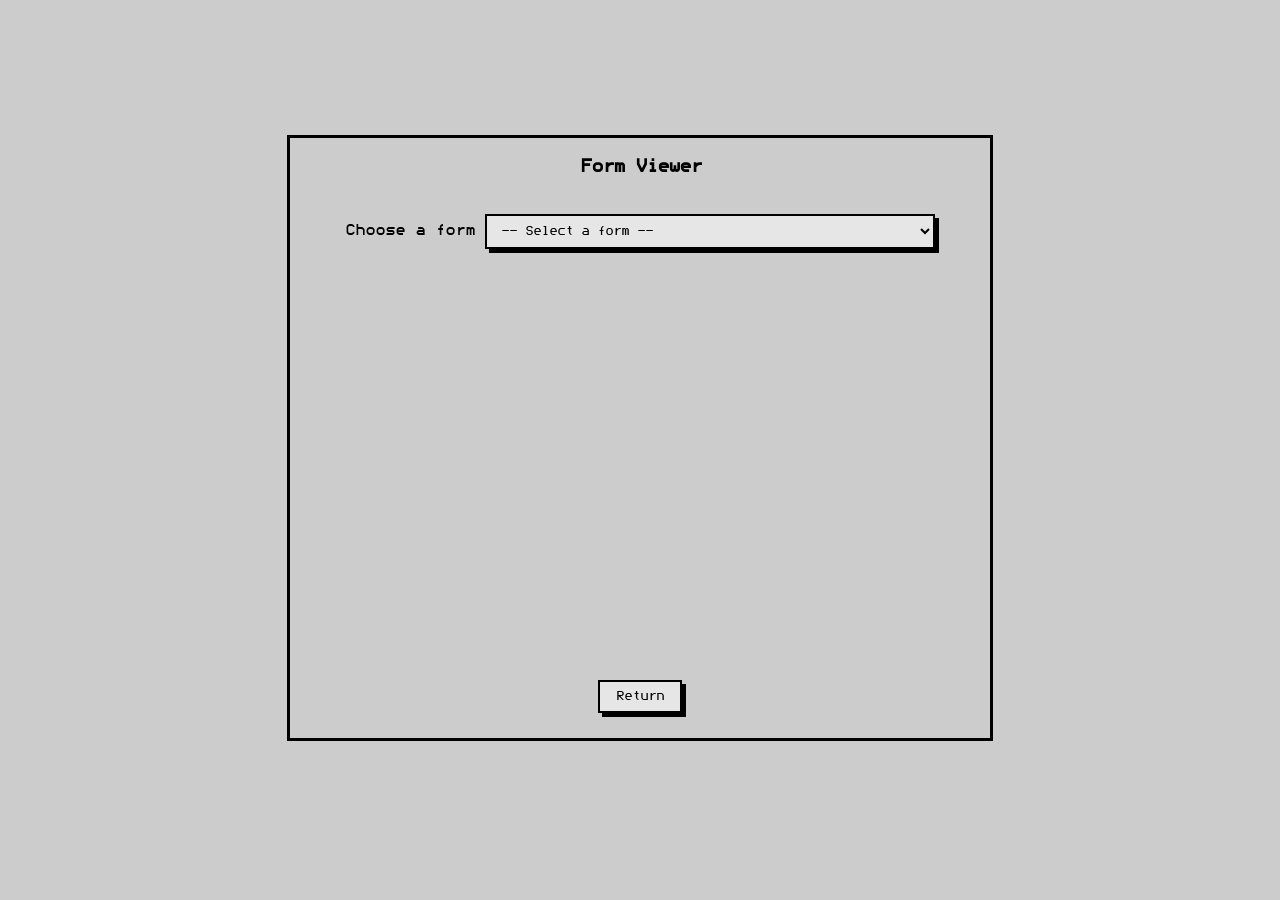
==== viewer.html @ dcdef3a4 "Add files via upload" ====
<!DOCTYPE html>
<html>
    <head>
        <meta charset="UTF-8">
        <link rel="icon" type="image/x-icon" href="a"> <!-- Update Icon!!!! -->
        <link rel="stylesheet" href="styles.css">
        <title>DEX: Viewer</title>
    </head>

    <body id="viewerBody">
        <div id="viewerContainer">
            <h3>Form Viewer</h3>

        <div id="dropdownBox">
            <label for="forms">Choose a form</label>
            <select id="forms" name="forms">
                <option value="">-- Select a form --</option>
            </select>
            <button id="returnBtn" type="button">Return</button>
        </div>
    </div>

        


        <!-- Scripts -->
        <script type="module" src="js/viewer.js"></script>
    </body>
</html>
---- styles.css ----
@font-face {
    font-family: "modenine";
    src: url('./fonts/modenine-font/Modenine-2OPd.ttf') format('truetype');
    font-weight: normal;
    font-style: normal;
}

/********************************************************************************
* Global Classes 
********************************************************************************/

.dexLogo {
    font-family: monospace;
    white-space: pre;
}

.pageTitle {
    font-family: modenine, monospace;
}

.fieldFont {
    font-family: modenine, monospace;
}


/********************************************************************************
* index.html
********************************************************************************/

#indexBody {
    font-family: modenine, monospace;
    background-color: #CCCCCC;
}

#loginContainer {
    border-style: solid;
    height: 600px; /* gave more height and width so there could be room for another container */
    width: 700px; 
    margin: auto;
    margin-top: 15vh;
    text-align: center;
    position: relative;
}

#smallLogo {
    font-size: 90px;
    font-weight: normal;
    margin-bottom: 0;
    margin-top: 6vh;
}

#motto {
    font-style: italic;
    font-size: 12px;
    margin-top: 0;
}

#loginLabel {
    margin-top: 4vh;
    margin-bottom: 2vh;
    font-weight: normal;
}

#operatorInfoContainer {
    margin: auto;
    width: 450px;
    padding: 4px;
}

#operatorIDLabel {
    margin-bottom: 1vh;
    text-align: left;
}
/* added username and password as seperate styles and Id's */

#usernameInputBox {
    border-style: solid;
    border-width: 1px;
    border-color: black;
    width: 441.5px;
    height: 45px;
    margin: auto;
    font-size: 25px;
    font-family: modenine;
    text-transform: uppercase;
    background-color: #DBDBDB;
}

#passwordInputBox {
    border-style: solid;
    border-width: 1px;
    border-color: black;
    width: 441.5px;
    height: 45px;
    margin: auto;
    font-size: 25px;
    font-family: modenine;
    text-transform: uppercase;
    background-color: #DBDBDB;
}

#loginBtn {
    border-style: solid;
    border-width: 1px;
    margin-top: 3vh;
    margin-bottom: 2vh;
    font-family: modenine;
    font-size: 20px;
    width: 100px;
    height: 50px;
    box-shadow: 3px 3px 0px rgba(0, 0, 0, 0.9);
    transition: all 0.15s ease;
    position: relative;
}

#loginBtn:hover {
    background-color: black;
    color: white;
}

#loginBtn:active {
    transform: translate(3px, 3px);
    box-shadow: none;
}

#systemVersionLabel {
    position: absolute;
    bottom: 0;
    right: 0;
    text-align: right;
    margin: 0;
}

/********************************************************************************
* main_hub.html
********************************************************************************/

@keyframes blinkBW {
    0%, 49% {
        background-color: white;
    }
    50%, 100% {
        background-color: black;
    }
}

#hubBody {
    padding-top: 20px;
    background-color: #CCCCCC;
}

#cornerLogo {
    font-weight: bold;
    font-size: 10px;
}

#mainContainer {
    width: 75%;
    margin: auto;
    text-align: center;
    font-family: modenine, monospace;
}

#welcomeMessage {
    margin-top: 12vh;
    font-size: 25px;
    margin-bottom: 8vh;
}

#buttonsContainer {
    /* display: flex;
    justify-content: center; */
}

#viewerBtn {
    display: block;
}

.buttonStyle {
    /*
    font-size: 30px;
    font-family: "modenine", monospace;
    border-style: solid;
    border-width: 1px;
    margin: auto;
    width: 400px;
    height: 300px;
    margin-bottom: 45px;
    box-shadow: 5px 5px 0px rgba(0, 0, 0, 0.9);
    transition: all 0.15s ease;
    position: relative;
    */
    
    font-size: 34px;
    font-family: "modenine", monospace;
    border-style: solid;
    border-width: 1px;
    margin: auto;
    width: 250px;
    height: 150px;
    margin-bottom: 45px;
    box-shadow: 5px 5px 0px rgba(0, 0, 0, 0.9);
    transition: all 0.15s ease;

}

.buttonStyle:hover {
    background-color: black;
    color: white;
}

.buttonStyle:active {
    transform: translate(5px, 5px);
    box-shadow: none;
}

.buttonStyle:hover::after {
    content: "";
    display: inline-block;
    width: 13px;
    height: 1.2em;
    margin-left: 6px;
    background-color: white;
    vertical-align: bottom;
    animation: blinkBW 0.8s steps(1, end) infinite;
}

#activeUserContainer {
    position: absolute;
    top: 1vh;
    right: .5vw;
    border-style: solid;
    border-width: 1px;
    width: 150px;
    height: 50px;
    text-align: center;
}

#operatorID {
    margin-top: 1vh;
    display: block;
    font-family: modenine, monospace;
}

#signOutBtn {
    display: block;
    font-family: modenine, monospace;
    margin: auto;
}

/********************************************************************************
* form_editor.html
********************************************************************************/

#formBuilderBody {
    font-family: modenine;
    background-color: #CCCCCC;
}


/********************************************************************************
* input_records.html
********************************************************************************/

#inputBody {
    font-family: modenine, monospace;
    background-color: #CCCCCC;
}

#centerPanel {
    position: absolute;
    top: 20%;
    left: 32.5%;
}

#formPanel {
    width: 35vw;
    border-style: double;
    position: relative;
    padding: 4px;
    background-color: #CCCCCC;
}

.panelHeader {
    position: absolute;
    top: -10px;
    left: 50%;
    background-color: #CCCCCC;
    transform: translateX(-50%);
    padding: 0 12px;
}

.functionality {
    margin: 0;
    width: fit-content;
    background-color: black;
    color: white;
    border-style: solid;
    border-width: 1px;
}

.bottomContainer {
    width: 99.85%;
}

#modeOptions {
    display: flex;
    justify-content: space-evenly;
    position: fixed;
    bottom: 3.5vh;
}

#statusBar {
    background-color: black;
    color: white;
    border-style: solid;
    border-color: white;
    border-width: 1px;
    font-style: italic;
    position: fixed;
    bottom: 0;
    left: 0;
}

#statusBarOutput {
    margin: 0;
    font-size: 20px;

    
}

#formSelectorContainer {
    text-align: center;
    margin-bottom: 25px;
    font-family: modenine, monospace;
}

#formSelector {
    width: 350px;
    padding: 8px;
    font-family: modenine, monospace;
    background-color: #CCCCCC;
    border: 2px solid black;
    box-shadow: 4px 4px 0 black;
}

#formSelector:hover {
    background-color: #f2f2f2;
}

#formSelector:focus {
    background-color: white;
    box-shadow: 2px 2px 0 black;
    transform: translate(2px, 2px);
}

#returnBtnIR {
    position: absolute;
    top: 8px;
    left: 50%;
    transform: translateX(-50%);

    padding: 8px 16px;
    font-family: modenine, monospace;
    font-size: 14px;

    background-color: #CCCCCC;
    color: black;

    border: 2px solid black;
    box-shadow: 4px 4px 0 black;

    cursor: pointer;
}

#returnBtnIR:hover {
    background-color: #f2f2f2;
}

#returnBtnIR:active {
    box-shadow: 2px 2px 0 black;
    transform: translateX(-50%) translate(2px, 2px);
}
/********************************************************************************
* verify_records.html
********************************************************************************/



/********************************************************************************
* viewer.html
********************************************************************************/

#viewerBody {
    font-family: modenine, monospace;
    background-color: #CCCCCC;
}

#viewerContainer {
    border-style: solid;
    height: 600px;
    width: 700px;
    margin: auto;
    margin-top: 15vh;
    text-align: center;
    position: relative;
}

#forms {
    width: 450px;
    padding: 4px;
    margin-top: 20px;
}

#dropdownForms {
    width: 580px;
    margin: 40px auto 0 auto;
    display: flex;
    align-items: center;
    gap: 12px;
}

#dropdownForms label {
    white-space: nowrap;
    font-size: 14px;
}

#forms {
    flex: 1;
    padding: 8px 10px;
    font-family: modenine, monospace;
    font-size: 13px;

    background-color: #e6e6e6;
    color: black;

    border: 2px solid black;
    outline: none;
    cursor: pointer;

    box-shadow: 4px 4px 0 black;
}

#forms:hover {
    background-color: #f2f2f2;
}

#forms:focus {
    background-color: white;
    box-shadow: 2px 2px 0 black;
    transform: translate(2px, 2px);
}

#returnBtn {
    position: absolute;
    bottom: 25px;
    left: 50%;
    transform: translateX(-50%);

    padding: 8px 16px;
    font-family: modenine, monospace;
    font-size: 13px;

    background-color: #e6e6e6;
    color: black;

    border: 2px solid black;
    box-shadow: 4px 4px 0 black;

    cursor: pointer;
}


#returnBtn:hover {
    background-color: #f2f2f2;
}

#returnBtn:active {
    box-shadow: 2px 2px 0 black;
    transform: translateX(-50%) translate(2px, 2px);
}
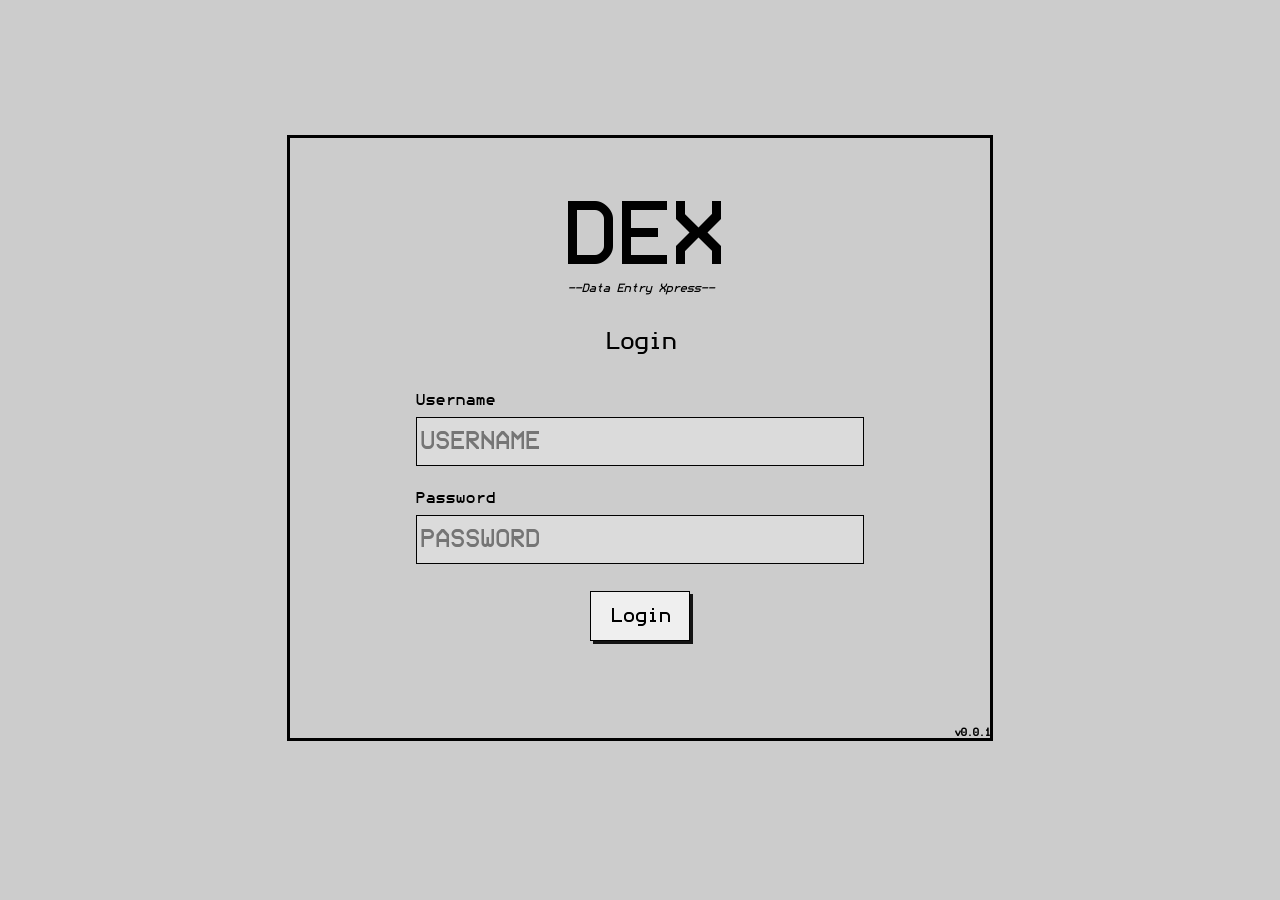
==== commit 222f4aa4: "Update viewer.html has a div for the form preview" ====
--- a/viewer.html
+++ b/viewer.html
@@ -11,19 +11,19 @@
         <div id="viewerContainer">
             <h3>Form Viewer</h3>
 
-        <div id="dropdownBox">
-            <label for="forms">Choose a form</label>
-            <select id="forms" name="forms">
-                <option value="">-- Select a form --</option>
-            </select>
-            <button id="returnBtn" type="button">Return</button>
+            <div id="dropdownForms">
+                <label for="forms">Choose a form</label>
+
+                <select id="forms" name="forms">
+                    <option value="">-- Select a form --</option>
+                </select>
+            </div>
+
+            <div id="formPreview"></div>
+
+            <button id="returnBtn">Return</button>
         </div>
-    </div>
 
-        
-
-
-        <!-- Scripts -->
         <script type="module" src="js/viewer.js"></script>
     </body>
 </html>
--- a/styles.css
+++ b/styles.css
@@ -478,4 +478,35 @@
 #returnBtn:active {
     box-shadow: 2px 2px 0 black;
     transform: translateX(-50%) translate(2px, 2px);
-}+}
+
+#formPreview {
+    margin-top: 40px;
+    text-align: left;
+    width: 500px;
+    margin-left: auto;
+    margin-right: auto;
+}
+
+#formPreview h2 {
+    text-align: center;
+    margin-bottom: 25px;
+}
+
+.previewField {
+    margin-bottom: 18px;
+}
+
+.previewField label {
+    display: block;
+    margin-bottom: 6px;
+}
+
+.previewField input,
+.previewField select {
+    width: 100%;
+    padding: 8px;
+    font-family: modenine, monospace;
+    background-color: #e6e6e6;
+    border: 2px solid black;
+}
